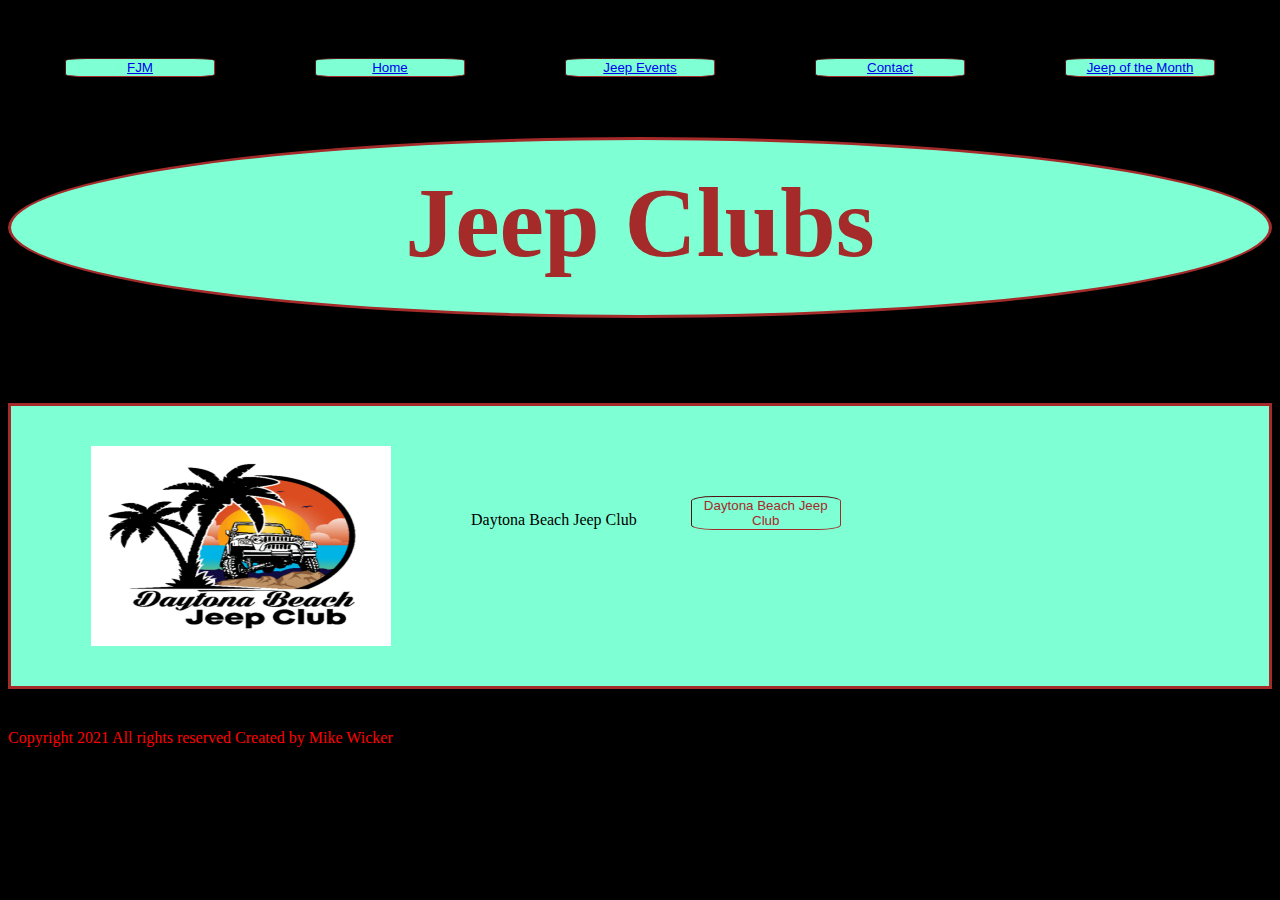
==== clubs.html @ 7d38eb63 "Update clubs.html" ====
<!DOCTYPE html>
<html>
    <head>
        <meta charset="utf-8">
        <title>Jeep Clubs</title>
        <link rel="stylesheet" href="fourth.css">
    </head>
    
    <body> 
        <div class="flex-container">
            <button class="b1"> <a href="https:\\www.floridajeepingmagazine.com">FJM</a></button>
            <button class="b1"> <a href="https:\\mdwicker1959.github.io\index.html">Home</a></button>
            <button class="b1"> <a href="https:\\mdwicker1959.github.io\events.html">Jeep Events<a/></button>
            <button class="b1"> <a href="https:\\mdwicker1959.github.io\contact.html">Contact</a></button> 
            <button class="b1"> <a href="https:\\mdwicker1959.github.io\month.html">Jeep of the Month</a></button>
         </div>
<h1>Jeep Clubs</h1>
<br>
         <div class="box" id="daytona3">
            <img id="daytona1" src="https:\\mdwicker1959.github.io\cropped-icon-466x466x0x0x466x466x1628278310.png"></img>
            <p id="daytona2">Daytona Beach Jeep Club
                <button class="b1"><a href="https:\\www.daytonabeachjeepclub.com"></a>Daytona Beach Jeep Club</button></p>
            
        </div>

<footer>
    <p class="footer">Copyright 2021 All rights reserved Created by Mike Wicker</p>
</footer>
    </body>
    
    
</html>
---- fourth.css ----
h2 {    
    color:brown;
    margin-left: 50px;
    }

#p100, #p102, #p101, #p10 {
    color:yellow;
}
   #p200 {
       margin-left:20px;
}

.footer {
    color:red;
}

#jeepjanuary, #daytona3 {
    display:flex;
    background-color:aquamarine;
    border-width: 3 px;
    border-style: solid;
    border-color: brown;
}

#jeep100 {
    width:300px;
    height:200px;
}
#jeep100p {
    color:red;
}

#p5 {
    text-align: center;
    font-size: 175%;
}

h1 {
    height: 150px;
    font-size: 100px;
    border-width: 3px;
    border-color: brown;
    border-style: solid;
    text-align: center;
    color:brown;
    background-color: aquamarine;
    margin-top: 60px;
    margin-left: auto;
    margin-right: auto;
    padding-left: 100px;
    padding-right: 100px;
    padding-top: 25px;
    border-radius:50%;
}

img {
   margin-left: 80px;
   margin-right: 80px;
   margin-top:40px;
   margin-bottom:40px;
}

#p1, #p2, #p3, #daytona1 {
    width: 300px;
    height: 200px;    
}

p {
    color: black;
    margin-top:40px;
   }

    button:hover {
        color: brown;
        background-color: skyblue;
        cursor: pointer;        
    } 

button {
    width: 150px;
    color: brown;  
    background-color: aquamarine; 
    border: 1px inset;
    margin-top: 50px;
    margin-left:50px;
    margin-right:50px;
    border-color: brown;
    border-radius:15%;
}

.flex-container {
    display:flex;
    justify-content:center;
}

#box1 {    
    display: flex;
}

#box2, #box4 {
    display: flex;
    background-color: aquamarine;
    border-width: 3 px;
    border-style: solid;
    border-color: brown;
}

#box3 {
    display:flex;
}

   
#p4 {
    width: 400px;
    height: 300px;
}

#img8 {
    height:300px;
}

#img6 {
    width: 400px;
    height: 300px;
}

#img7 {
    width: 200px;
    height: 300px;
}

body {    
    background-color:black;
    }

#f1 {
    text-align: center;
    height: 50px;
}

#contact1 {
    display: flex;
}

#img9 {
    display: align-right;
}

#p10 {
    width: 500px;
    display : align-left;
    font-size: 150%;
}

#img15 {
    height:300px;
    width:600px;
}

#img16 {
    width:600px;
    height:300px;
}

#img17 {
    width:600px;
    height:300px;
}

#img18 {
    width:600px;
    height:300px;
}

#box10 {
    display:flex;
    border-style:solid;
    border-width:3px;
    border-color:brown;
}

#box11 {
    display:flex;
    border-style:solid;
    border-width:3px;
    border-color:brown;
    background-color:aquamarine;
 }

#box12 {
    display:flex;
    border-style:solid;
    border-color:brown;
    border-width:3px;
}

#box13 {
    display:flex;
    border-style:solid;
    border-color:brown;
    border-width:3px;
    background-color:aquamarine;    
}
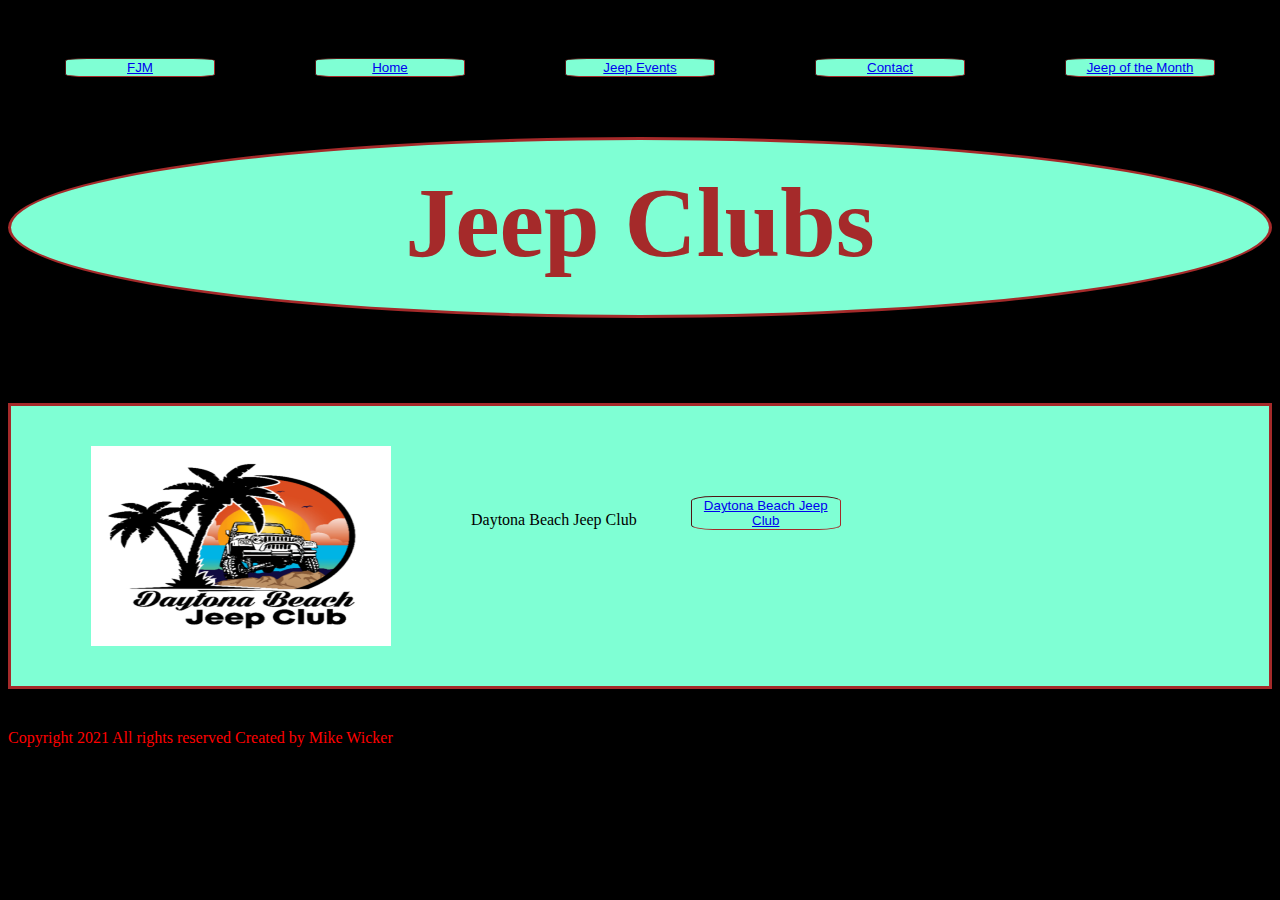
==== commit ba6c9eb3: "Update clubs.html" ====
--- a/clubs.html
+++ b/clubs.html
@@ -19,7 +19,7 @@
          <div class="box" id="daytona3">
             <img id="daytona1" src="https:\\mdwicker1959.github.io\cropped-icon-466x466x0x0x466x466x1628278310.png"></img>
             <p id="daytona2">Daytona Beach Jeep Club
-                <button class="b1"><a href="https:\\www.daytonabeachjeepclub.com"></a>Daytona Beach Jeep Club</button></p>
+                <button class="b1"><a href="https:\\www.daytonabeachjeepclub.com">Daytona Beach Jeep Club</a></button></p>
             
         </div>
 
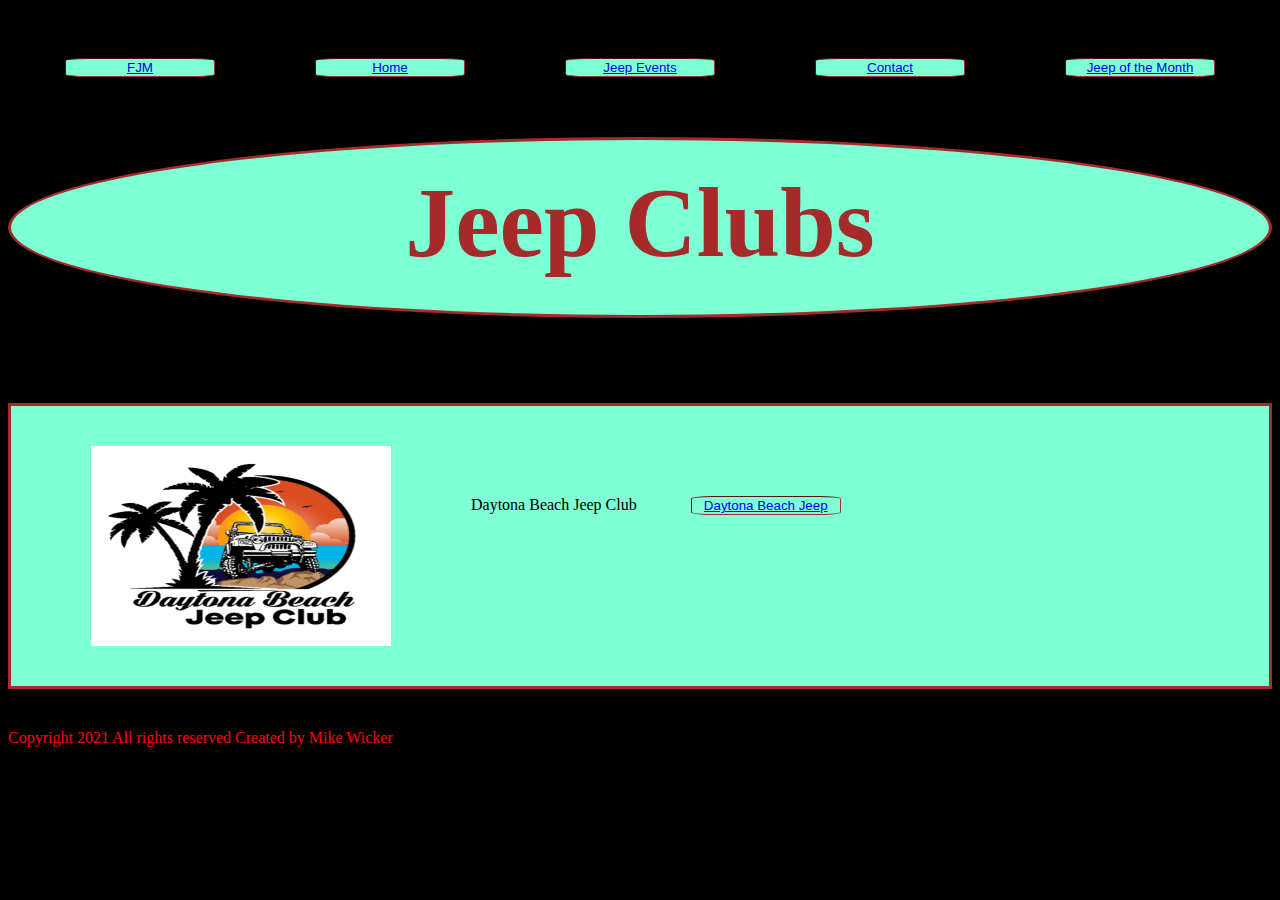
==== commit 75ae2c39: "Update clubs.html" ====
--- a/clubs.html
+++ b/clubs.html
@@ -19,7 +19,7 @@
          <div class="box" id="daytona3">
             <img id="daytona1" src="https:\\mdwicker1959.github.io\cropped-icon-466x466x0x0x466x466x1628278310.png"></img>
             <p id="daytona2">Daytona Beach Jeep Club
-                <button class="b1"><a href="https:\\www.daytonabeachjeepclub.com">Daytona Beach Jeep Club</a></button></p>
+                <button class="b1"><a href="https:\\www.daytonabeachjeepclub.com">Daytona Beach Jeep</a></button></p>
             
         </div>
 
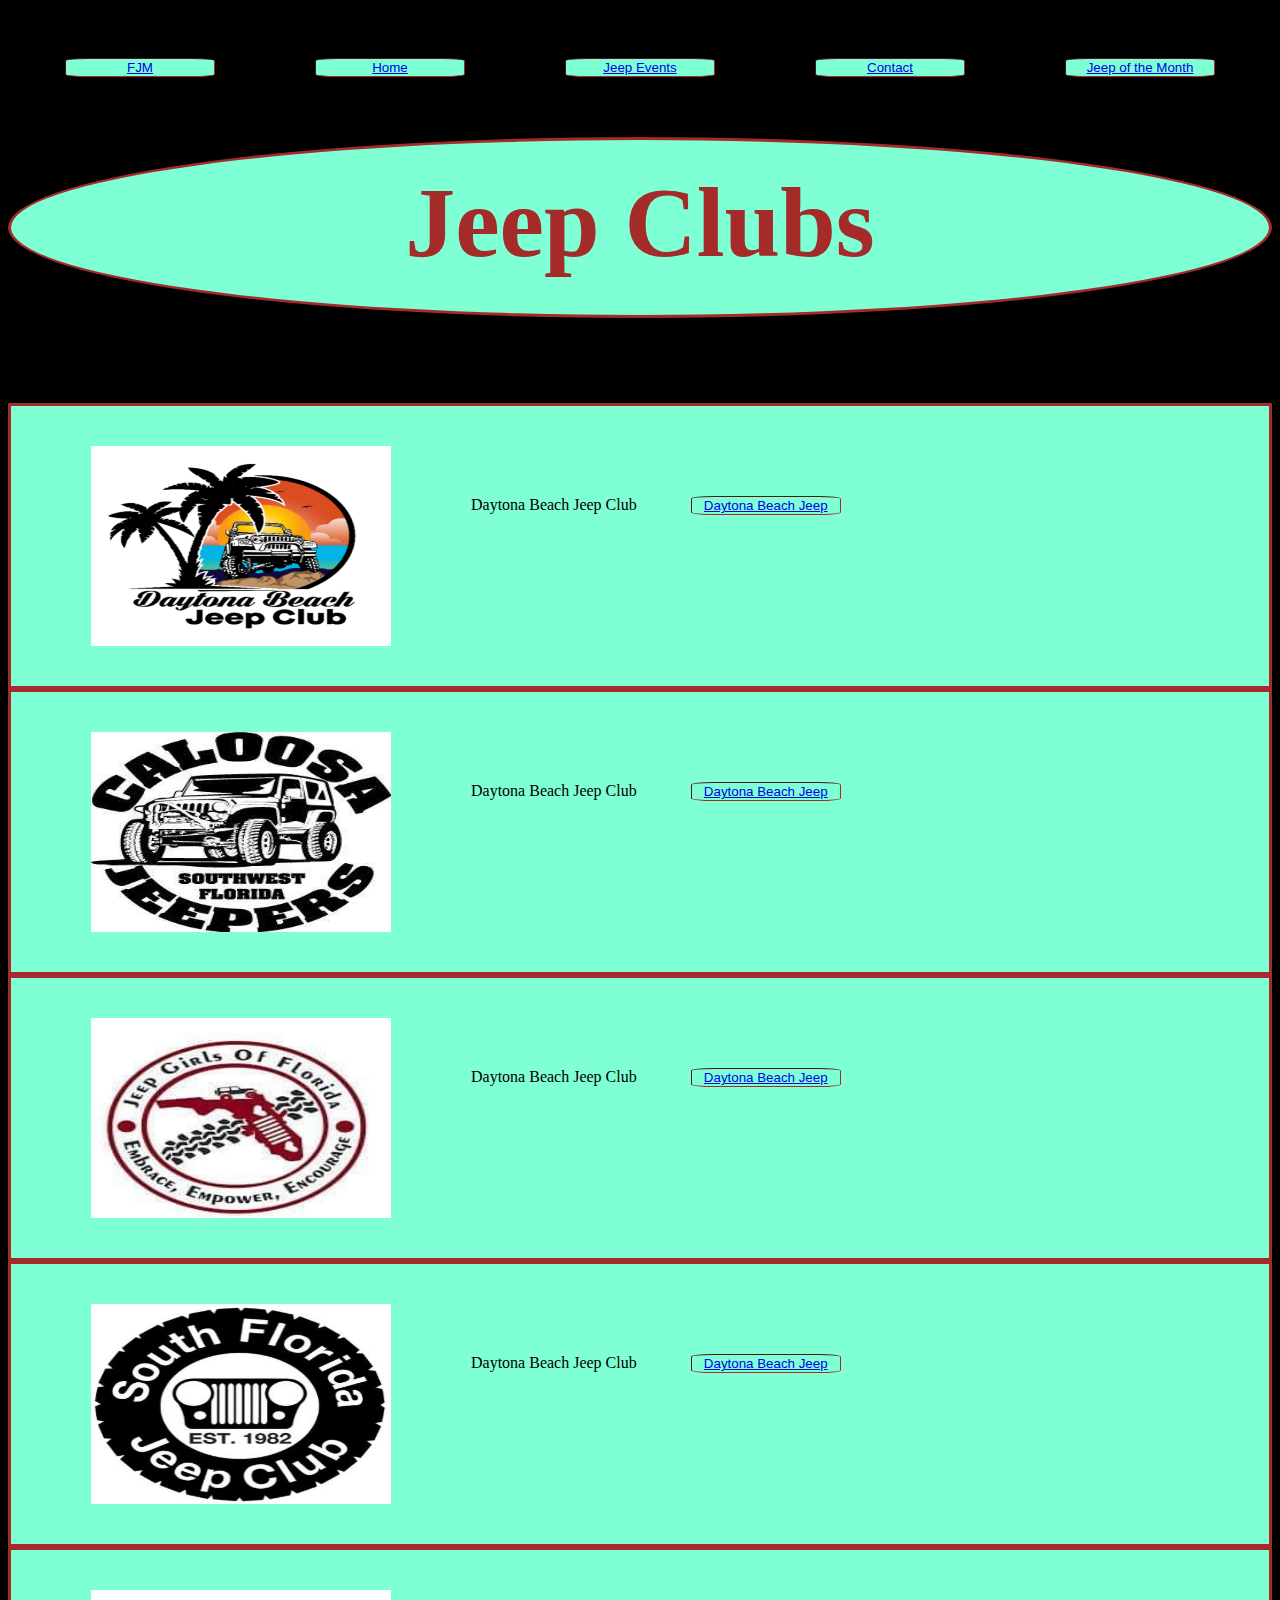
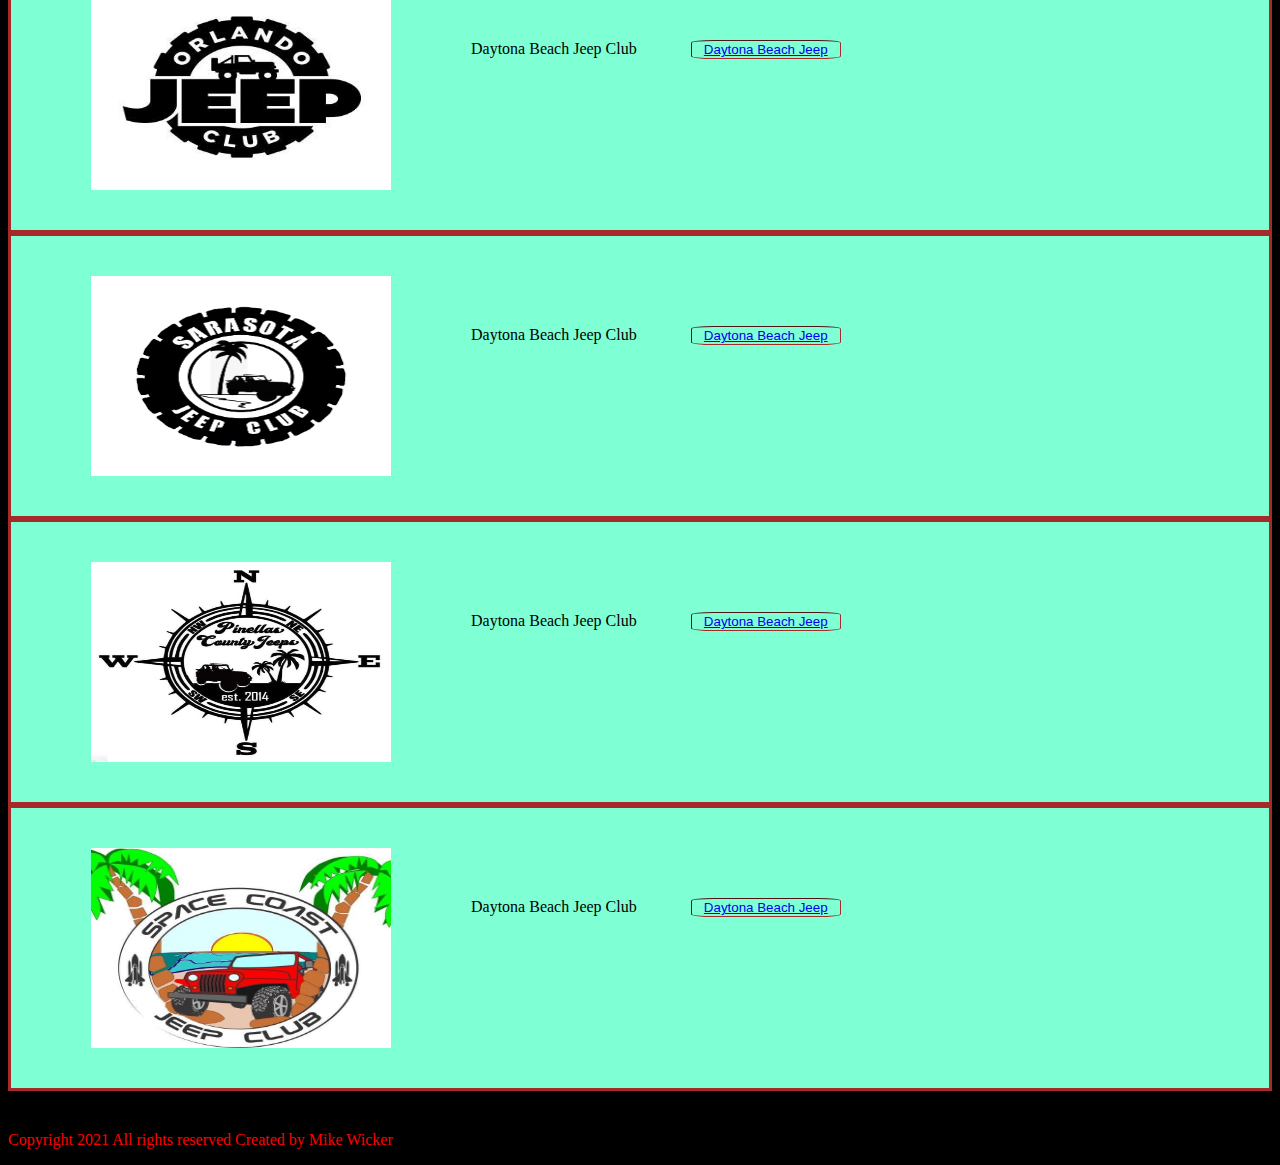
==== commit eb847a0c: "Update clubs.html" ====
--- a/clubs.html
+++ b/clubs.html
@@ -22,6 +22,48 @@
                 <button class="b1"><a href="https:\\www.daytonabeachjeepclub.com">Daytona Beach Jeep</a></button></p>
             
         </div>
+         <div class="box" id="daytona3">
+            <img id="daytona1" src="https:\\mdwicker1959.github.io\10423646_701393486587654_1453585741891538653_n.jpg"></img>
+            <p id="daytona2">Daytona Beach Jeep Club
+                <button class="b1"><a href="https:\\www.daytonabeachjeepclub.com">Daytona Beach Jeep</a></button></p>
+            
+        </div>
+     <div class="box" id="daytona3">
+            <img id="daytona1" src="https:\\mdwicker1959.github.io\104885760_272731327496696_2852177604700480299_n.jpg"></img>
+            <p id="daytona2">Daytona Beach Jeep Club
+                <button class="b1"><a href="https:\\www.daytonabeachjeepclub.com">Daytona Beach Jeep</a></button></p>
+            
+        </div>
+ <div class="box" id="daytona3">
+            <img id="daytona1" src="https:\\mdwicker1959.github.io\136324190_3570615763052242_6750194639775370180_n.jpg"></img>
+            <p id="daytona2">Daytona Beach Jeep Club
+                <button class="b1"><a href="https:\\www.daytonabeachjeepclub.com">Daytona Beach Jeep</a></button></p>
+            
+        </div>
+ <div class="box" id="daytona3">
+            <img id="daytona1" src="https:\\mdwicker1959.github.io\243234981_319431323317745_3381124399808672806_n.jpg"></img>
+            <p id="daytona2">Daytona Beach Jeep Club
+                <button class="b1"><a href="https:\\www.daytonabeachjeepclub.com">Daytona Beach Jeep</a></button></p>
+            
+        </div>
+ <div class="box" id="daytona3">
+            <img id="daytona1" src="https:\\mdwicker1959.github.io\247395033_1214361969074952_9002433749927940102_n.png"></img>
+            <p id="daytona2">Daytona Beach Jeep Club
+                <button class="b1"><a href="https:\\www.daytonabeachjeepclub.com">Daytona Beach Jeep</a></button></p>
+            
+        </div>
+ <div class="box" id="daytona3">
+            <img id="daytona1" src="https:\\mdwicker1959.github.io\267546873_1058778161613225_5212539503178237364_n.jpg"></img>
+            <p id="daytona2">Daytona Beach Jeep Club
+                <button class="b1"><a href="https:\\www.daytonabeachjeepclub.com">Daytona Beach Jeep</a></button></p>
+            
+        </div>
+ <div class="box" id="daytona3">
+            <img id="daytona1" src="https:\\mdwicker1959.github.io\53305478_1025464140992165_7567789051940438016_n.jpg"></img>
+            <p id="daytona2">Daytona Beach Jeep Club
+                <button class="b1"><a href="https:\\www.daytonabeachjeepclub.com">Daytona Beach Jeep</a></button></p>
+            
+        </div>
 
 <footer>
     <p class="footer">Copyright 2021 All rights reserved Created by Mike Wicker</p>
--- a/fourth.css
+++ b/fourth.css
@@ -26,6 +26,12 @@
     width:300px;
     height:200px;
 }
+
+#jeep110 {
+    width:300px;
+    height:200px;
+}
+
 #jeep100p {
     color:red;
 }
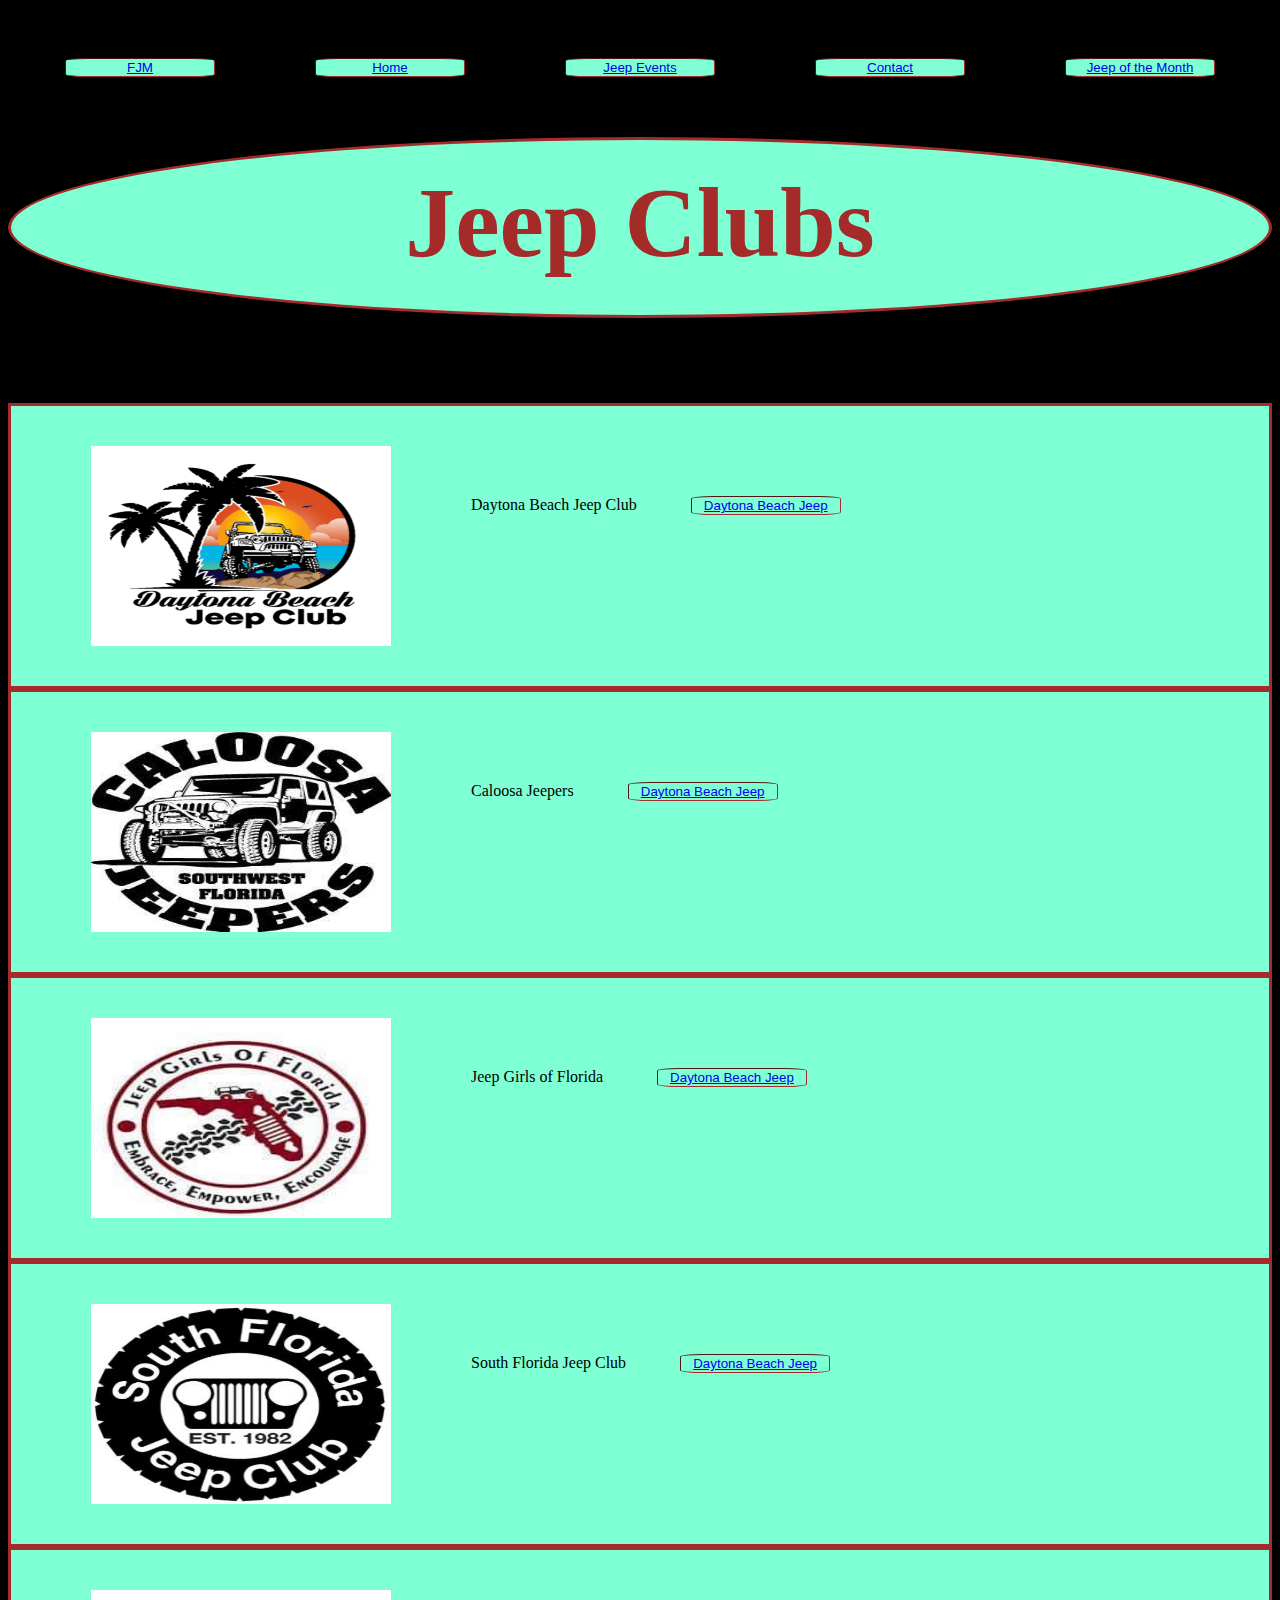
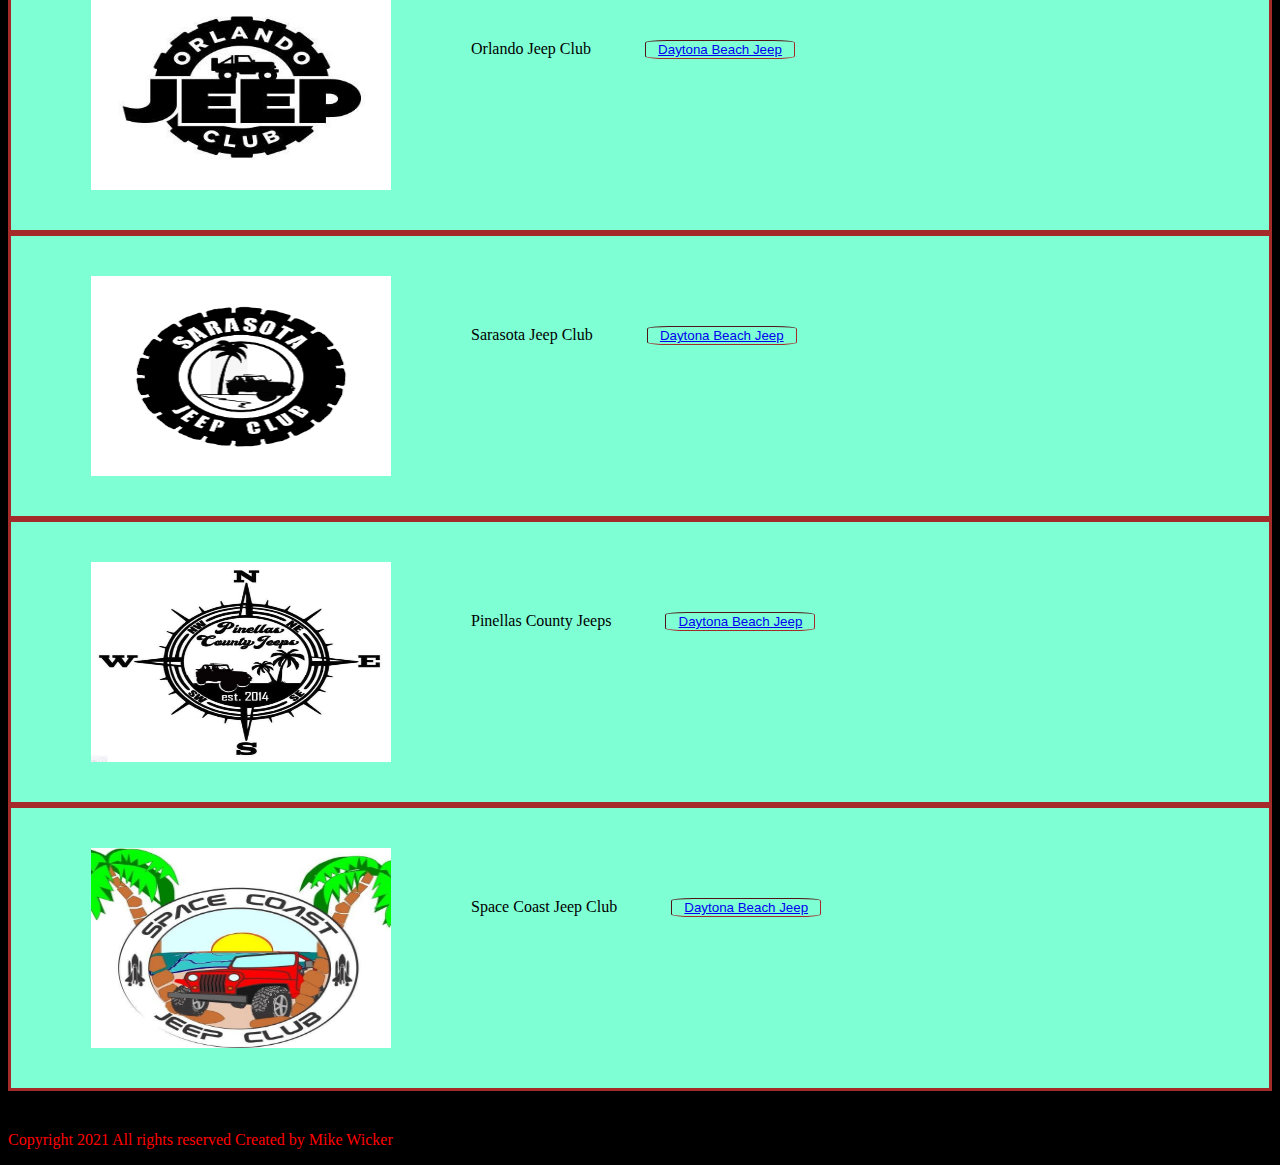
==== commit 07dae633: "Update clubs.html" ====
--- a/clubs.html
+++ b/clubs.html
@@ -24,43 +24,43 @@
         </div>
          <div class="box" id="daytona3">
             <img id="daytona1" src="https:\\mdwicker1959.github.io\10423646_701393486587654_1453585741891538653_n.jpg"></img>
-            <p id="daytona2">Daytona Beach Jeep Club
+            <p id="daytona2">Caloosa Jeepers
                 <button class="b1"><a href="https:\\www.daytonabeachjeepclub.com">Daytona Beach Jeep</a></button></p>
             
         </div>
      <div class="box" id="daytona3">
             <img id="daytona1" src="https:\\mdwicker1959.github.io\104885760_272731327496696_2852177604700480299_n.jpg"></img>
-            <p id="daytona2">Daytona Beach Jeep Club
+            <p id="daytona2">Jeep Girls of Florida
                 <button class="b1"><a href="https:\\www.daytonabeachjeepclub.com">Daytona Beach Jeep</a></button></p>
             
         </div>
  <div class="box" id="daytona3">
             <img id="daytona1" src="https:\\mdwicker1959.github.io\136324190_3570615763052242_6750194639775370180_n.jpg"></img>
-            <p id="daytona2">Daytona Beach Jeep Club
+            <p id="daytona2">South Florida Jeep Club
                 <button class="b1"><a href="https:\\www.daytonabeachjeepclub.com">Daytona Beach Jeep</a></button></p>
             
         </div>
  <div class="box" id="daytona3">
             <img id="daytona1" src="https:\\mdwicker1959.github.io\243234981_319431323317745_3381124399808672806_n.jpg"></img>
-            <p id="daytona2">Daytona Beach Jeep Club
+            <p id="daytona2">Orlando Jeep Club
                 <button class="b1"><a href="https:\\www.daytonabeachjeepclub.com">Daytona Beach Jeep</a></button></p>
             
         </div>
  <div class="box" id="daytona3">
             <img id="daytona1" src="https:\\mdwicker1959.github.io\247395033_1214361969074952_9002433749927940102_n.png"></img>
-            <p id="daytona2">Daytona Beach Jeep Club
+            <p id="daytona2">Sarasota Jeep Club
                 <button class="b1"><a href="https:\\www.daytonabeachjeepclub.com">Daytona Beach Jeep</a></button></p>
             
         </div>
  <div class="box" id="daytona3">
             <img id="daytona1" src="https:\\mdwicker1959.github.io\267546873_1058778161613225_5212539503178237364_n.jpg"></img>
-            <p id="daytona2">Daytona Beach Jeep Club
+            <p id="daytona2">Pinellas County Jeeps
                 <button class="b1"><a href="https:\\www.daytonabeachjeepclub.com">Daytona Beach Jeep</a></button></p>
             
         </div>
  <div class="box" id="daytona3">
             <img id="daytona1" src="https:\\mdwicker1959.github.io\53305478_1025464140992165_7567789051940438016_n.jpg"></img>
-            <p id="daytona2">Daytona Beach Jeep Club
+            <p id="daytona2">Space Coast Jeep Club
                 <button class="b1"><a href="https:\\www.daytonabeachjeepclub.com">Daytona Beach Jeep</a></button></p>
             
         </div>
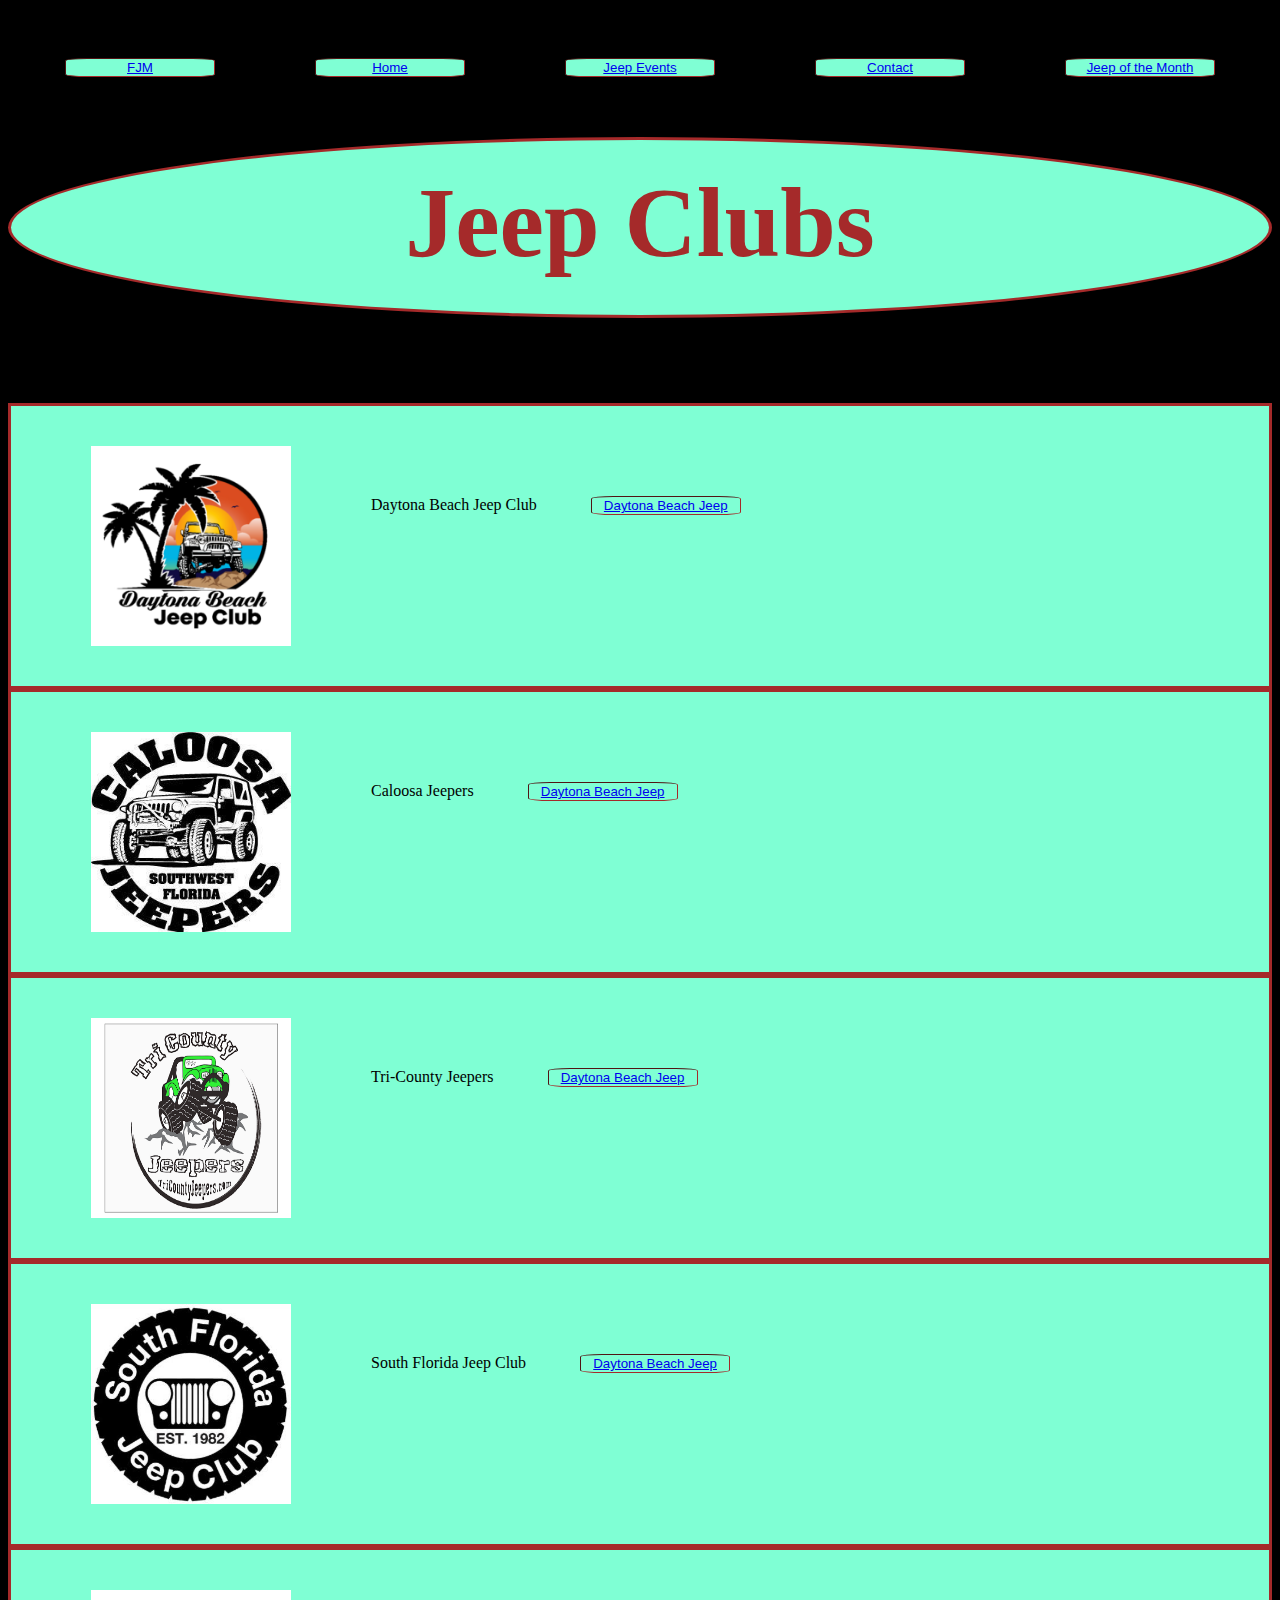
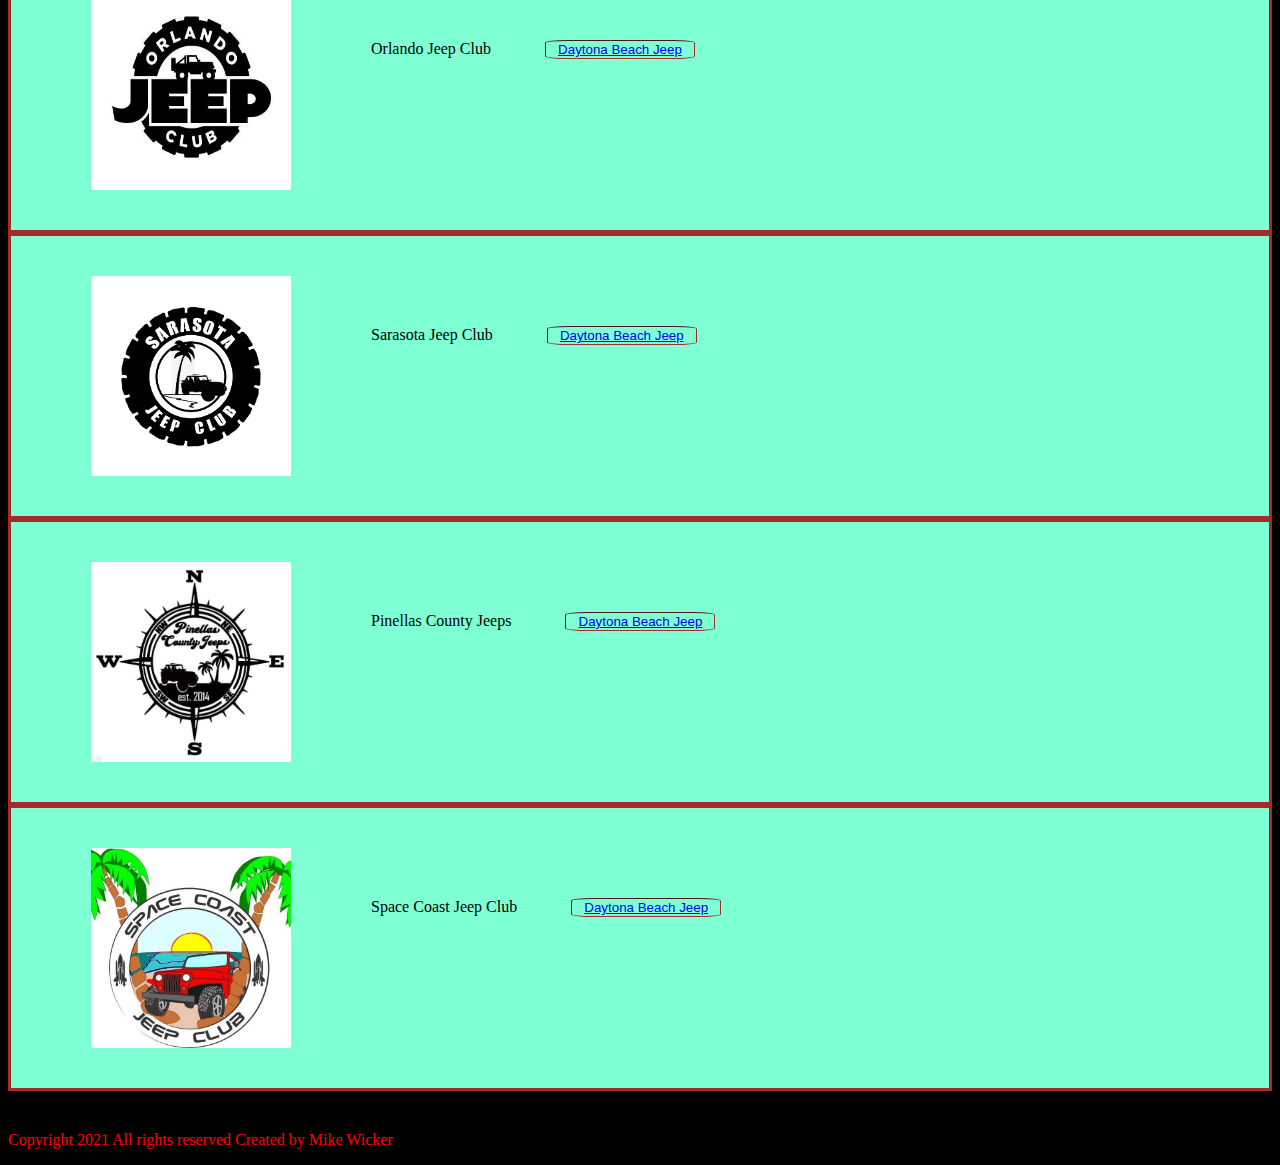
==== commit 698cd137: "Update clubs.html" ====
--- a/clubs.html
+++ b/clubs.html
@@ -29,8 +29,8 @@
             
         </div>
      <div class="box" id="daytona3">
-            <img id="daytona1" src="https:\\mdwicker1959.github.io\104885760_272731327496696_2852177604700480299_n.jpg"></img>
-            <p id="daytona2">Jeep Girls of Florida
+            <img id="daytona1" src="https:\\mdwicker1959.github.io\232865863_10218220253332307_7909135571711657018_n.jpg"></img>
+            <p id="daytona2">Tri-County Jeepers
                 <button class="b1"><a href="https:\\www.daytonabeachjeepclub.com">Daytona Beach Jeep</a></button></p>
             
         </div>
--- a/fourth.css
+++ b/fourth.css
@@ -66,9 +66,14 @@
    margin-bottom:40px;
 }
 
-#p1, #p2, #p3, #daytona1 {
+#p1, #p2, #p3, {
     width: 300px;
     height: 200px;    
+}
+
+#daytona1 {
+    height:200px;
+    width:200px;
 }
 
 p {
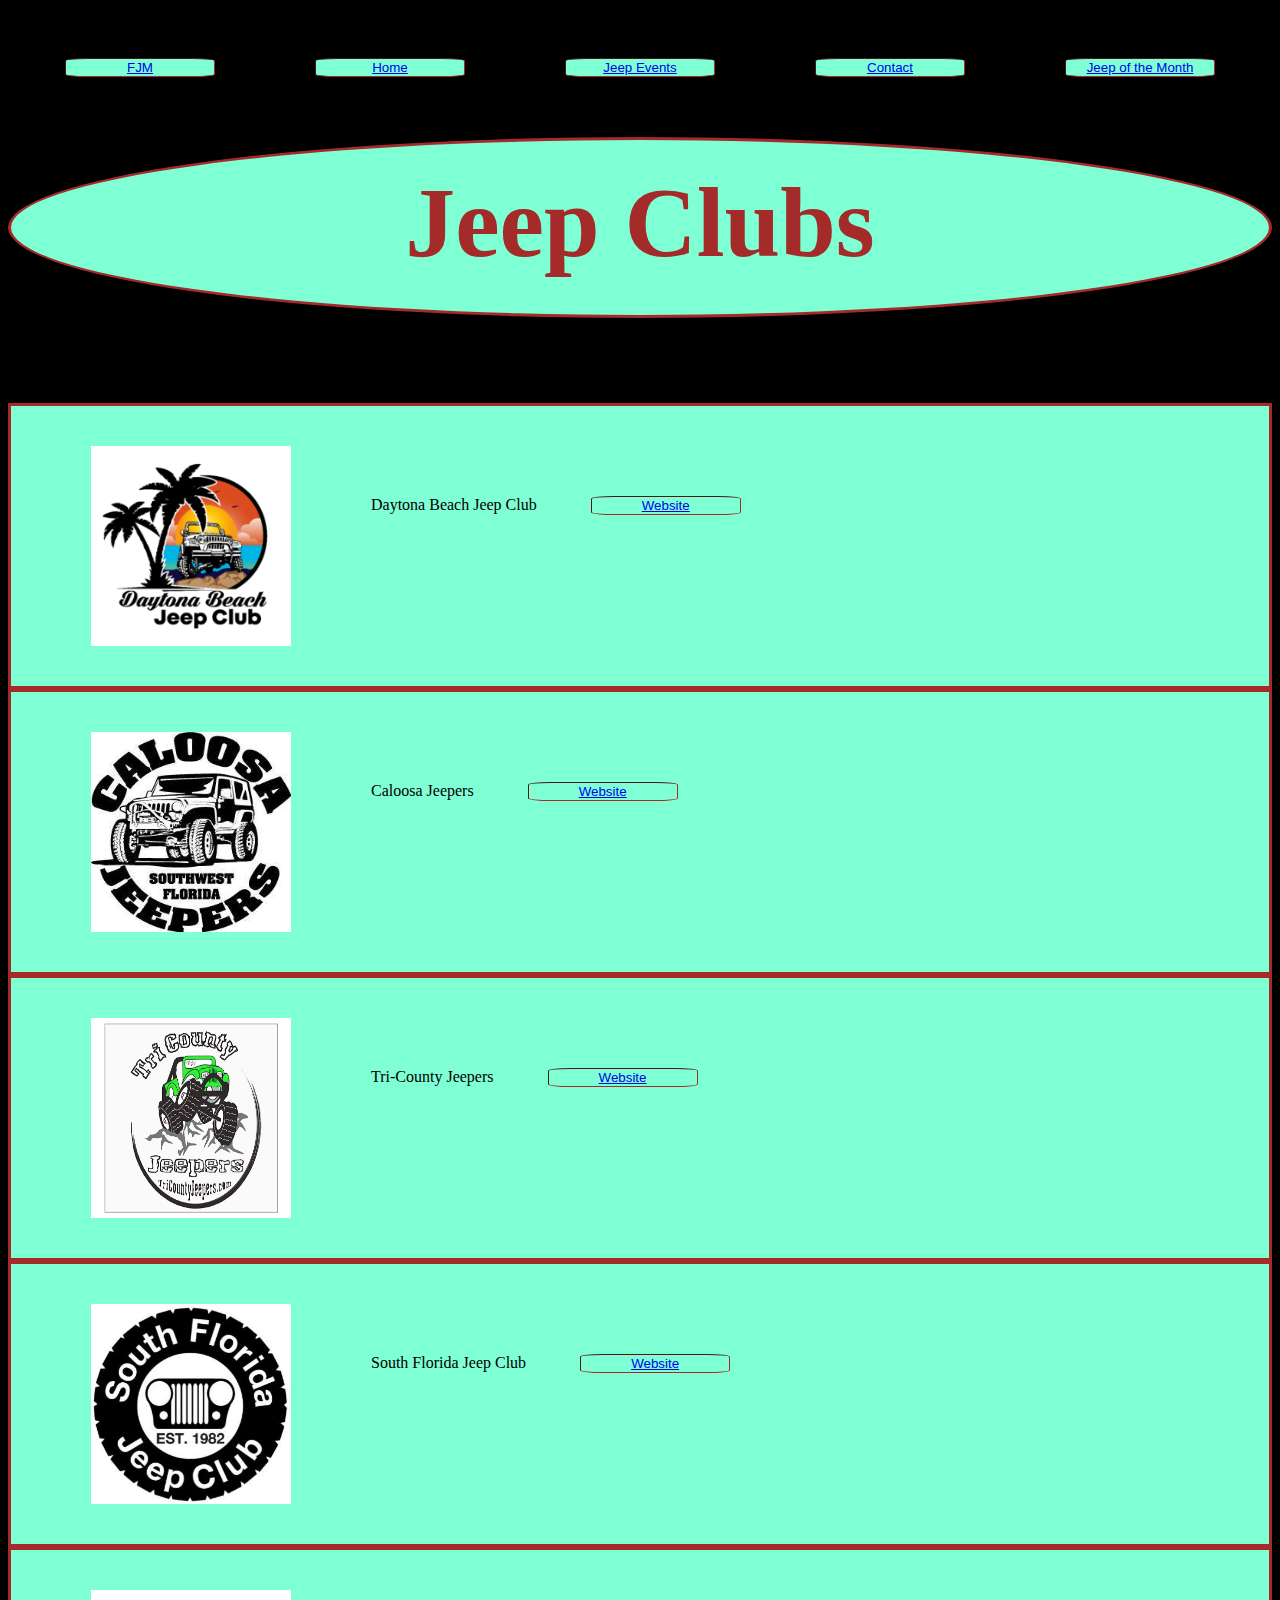
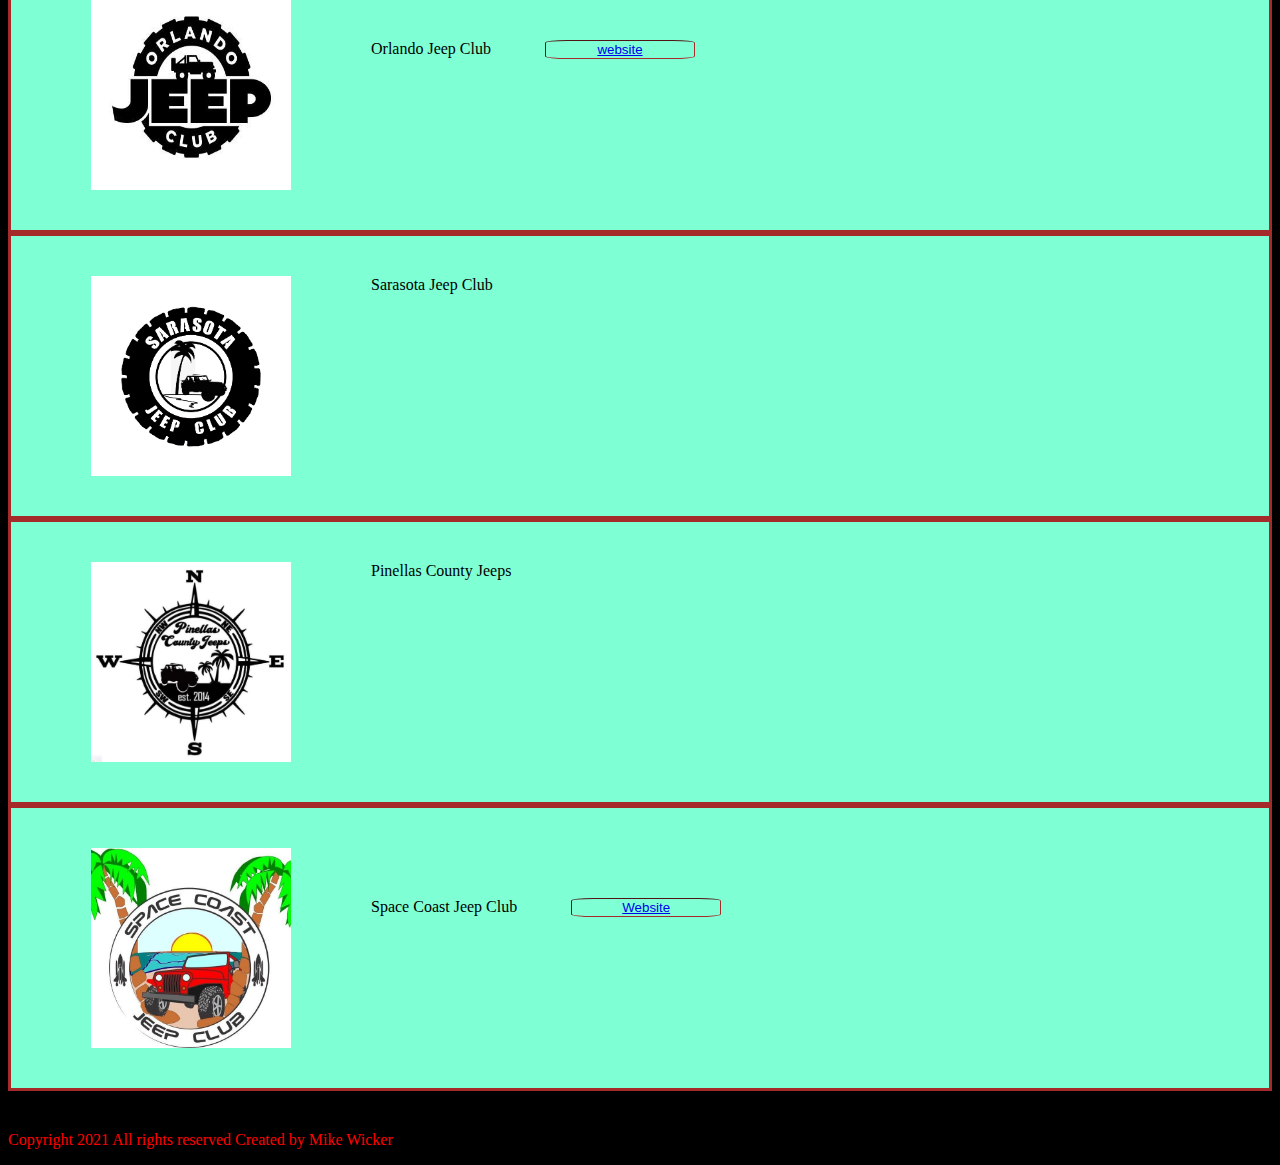
==== commit b7b5d491: "Update clubs.html" ====
--- a/clubs.html
+++ b/clubs.html
@@ -19,49 +19,47 @@
          <div class="box" id="daytona3">
             <img id="daytona1" src="https:\\mdwicker1959.github.io\cropped-icon-466x466x0x0x466x466x1628278310.png"></img>
             <p id="daytona2">Daytona Beach Jeep Club
-                <button class="b1"><a href="https:\\www.daytonabeachjeepclub.com">Daytona Beach Jeep</a></button></p>
+                <button class="b1"><a href="https:\\www.daytonabeachjeepclub.com">Website</a></button></p>
             
         </div>
          <div class="box" id="daytona3">
             <img id="daytona1" src="https:\\mdwicker1959.github.io\10423646_701393486587654_1453585741891538653_n.jpg"></img>
             <p id="daytona2">Caloosa Jeepers
-                <button class="b1"><a href="https:\\www.daytonabeachjeepclub.com">Daytona Beach Jeep</a></button></p>
+                <button class="b1"><a href="https:\\www.caloosajeepers.com">Website</a></button></p>
             
         </div>
      <div class="box" id="daytona3">
             <img id="daytona1" src="https:\\mdwicker1959.github.io\232865863_10218220253332307_7909135571711657018_n.jpg"></img>
             <p id="daytona2">Tri-County Jeepers
-                <button class="b1"><a href="https:\\www.daytonabeachjeepclub.com">Daytona Beach Jeep</a></button></p>
+                <button class="b1"><a href="https:\\www.tricountyjeepers.com">Website</a></button></p>
             
         </div>
  <div class="box" id="daytona3">
             <img id="daytona1" src="https:\\mdwicker1959.github.io\136324190_3570615763052242_6750194639775370180_n.jpg"></img>
             <p id="daytona2">South Florida Jeep Club
-                <button class="b1"><a href="https:\\www.daytonabeachjeepclub.com">Daytona Beach Jeep</a></button></p>
+                <button class="b1"><a href="https:\\www.southfloridajeepclub.org">Website</a></button></p>
             
         </div>
  <div class="box" id="daytona3">
             <img id="daytona1" src="https:\\mdwicker1959.github.io\243234981_319431323317745_3381124399808672806_n.jpg"></img>
             <p id="daytona2">Orlando Jeep Club
-                <button class="b1"><a href="https:\\www.daytonabeachjeepclub.com">Daytona Beach Jeep</a></button></p>
+                <button class="b1"><a href="https:\\www.orlandojeepclub.com">website</a></button></p>
             
         </div>
  <div class="box" id="daytona3">
             <img id="daytona1" src="https:\\mdwicker1959.github.io\247395033_1214361969074952_9002433749927940102_n.png"></img>
             <p id="daytona2">Sarasota Jeep Club
-                <button class="b1"><a href="https:\\www.daytonabeachjeepclub.com">Daytona Beach Jeep</a></button></p>
-            
+                           
         </div>
  <div class="box" id="daytona3">
             <img id="daytona1" src="https:\\mdwicker1959.github.io\267546873_1058778161613225_5212539503178237364_n.jpg"></img>
             <p id="daytona2">Pinellas County Jeeps
-                <button class="b1"><a href="https:\\www.daytonabeachjeepclub.com">Daytona Beach Jeep</a></button></p>
-            
+                            
         </div>
  <div class="box" id="daytona3">
             <img id="daytona1" src="https:\\mdwicker1959.github.io\53305478_1025464140992165_7567789051940438016_n.jpg"></img>
             <p id="daytona2">Space Coast Jeep Club
-                <button class="b1"><a href="https:\\www.daytonabeachjeepclub.com">Daytona Beach Jeep</a></button></p>
+                <button class="b1"><a href="https:\\www.spacecoastjeepclub.com">Website</a></button></p>
             
         </div>
 
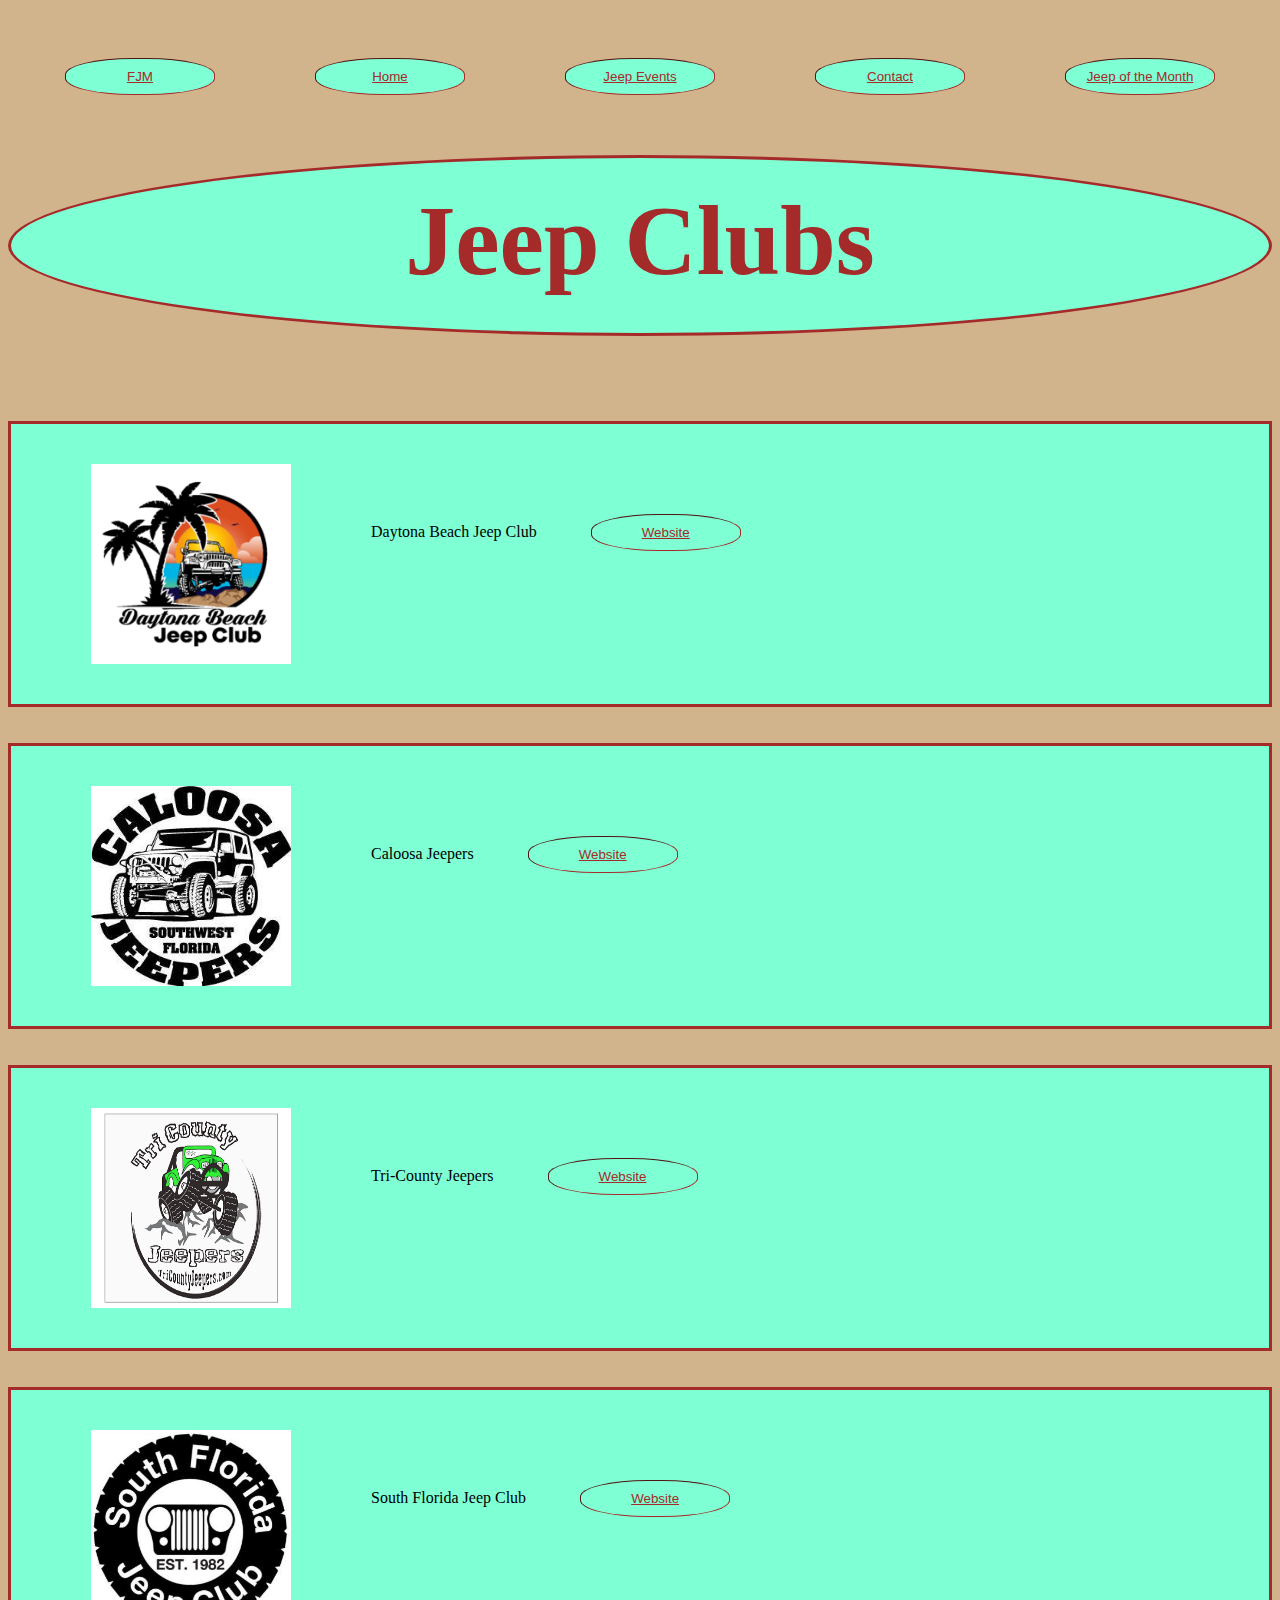
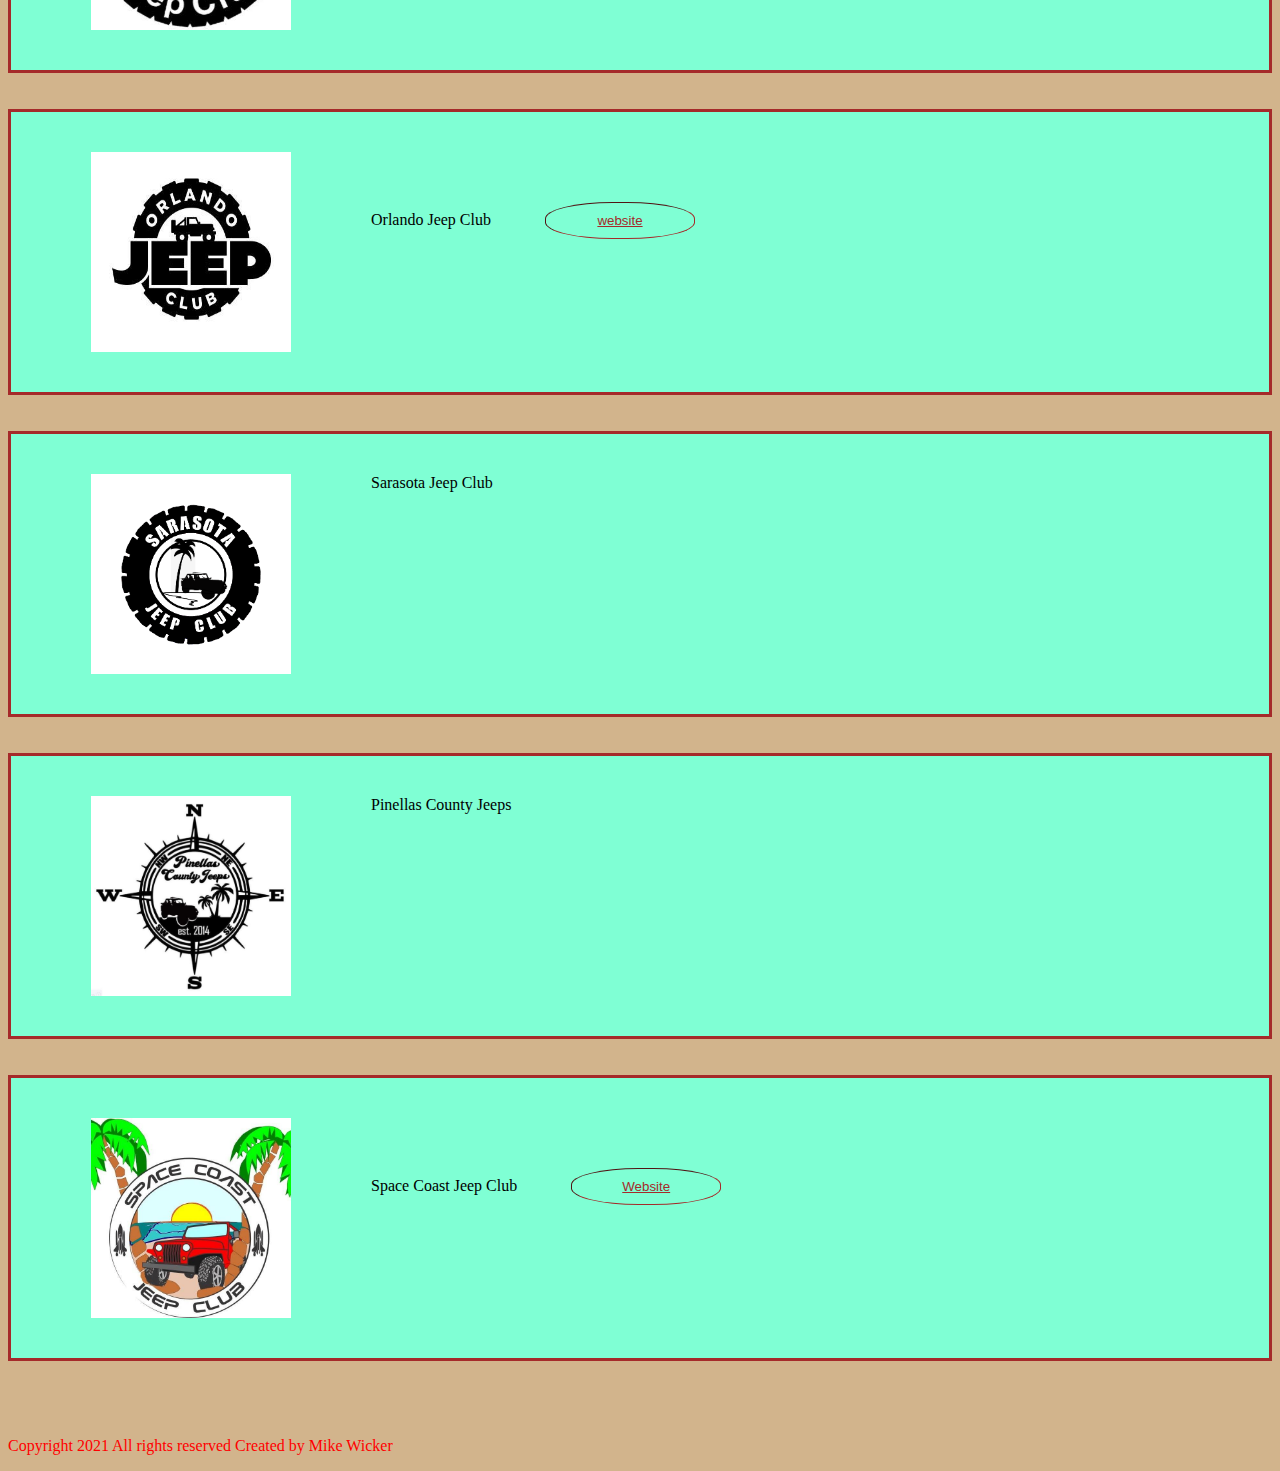
==== commit 0c7c7736: "Update clubs.html" ====
--- a/clubs.html
+++ b/clubs.html
@@ -22,46 +22,62 @@
                 <button class="b1"><a href="https:\\www.daytonabeachjeepclub.com">Website</a></button></p>
             
         </div>
+        <br>
+        <br>
          <div class="box" id="daytona3">
             <img id="daytona1" src="https:\\mdwicker1959.github.io\10423646_701393486587654_1453585741891538653_n.jpg"></img>
             <p id="daytona2">Caloosa Jeepers
                 <button class="b1"><a href="https:\\www.caloosajeepers.com">Website</a></button></p>
             
         </div>
+         <br>
+         <br>
      <div class="box" id="daytona3">
             <img id="daytona1" src="https:\\mdwicker1959.github.io\232865863_10218220253332307_7909135571711657018_n.jpg"></img>
             <p id="daytona2">Tri-County Jeepers
                 <button class="b1"><a href="https:\\www.tricountyjeepers.com">Website</a></button></p>
             
         </div>
+        <br>
+        <br>
  <div class="box" id="daytona3">
             <img id="daytona1" src="https:\\mdwicker1959.github.io\136324190_3570615763052242_6750194639775370180_n.jpg"></img>
             <p id="daytona2">South Florida Jeep Club
                 <button class="b1"><a href="https:\\www.southfloridajeepclub.org">Website</a></button></p>
             
         </div>
+         <br>
+         <br>
  <div class="box" id="daytona3">
             <img id="daytona1" src="https:\\mdwicker1959.github.io\243234981_319431323317745_3381124399808672806_n.jpg"></img>
             <p id="daytona2">Orlando Jeep Club
                 <button class="b1"><a href="https:\\www.orlandojeepclub.com">website</a></button></p>
             
         </div>
+         <br>
+         <br>
  <div class="box" id="daytona3">
             <img id="daytona1" src="https:\\mdwicker1959.github.io\247395033_1214361969074952_9002433749927940102_n.png"></img>
             <p id="daytona2">Sarasota Jeep Club
                            
         </div>
+         <br>
+         <br>
  <div class="box" id="daytona3">
             <img id="daytona1" src="https:\\mdwicker1959.github.io\267546873_1058778161613225_5212539503178237364_n.jpg"></img>
             <p id="daytona2">Pinellas County Jeeps
                             
         </div>
+         <br>
+         <br>
  <div class="box" id="daytona3">
             <img id="daytona1" src="https:\\mdwicker1959.github.io\53305478_1025464140992165_7567789051940438016_n.jpg"></img>
             <p id="daytona2">Space Coast Jeep Club
                 <button class="b1"><a href="https:\\www.spacecoastjeepclub.com">Website</a></button></p>
             
         </div>
+         <br>
+         <br>
 
 <footer>
     <p class="footer">Copyright 2021 All rights reserved Created by Mike Wicker</p>
--- a/fourth.css
+++ b/fourth.css
@@ -2,11 +2,15 @@
     color:brown;
     margin-left: 50px;
     }
+a {
+  color: brown;
+}
 
 #p100, #p102, #p101, #p10 {
-    color:yellow;
-}
-   #p200 {
+    color:brown;
+}
+
+#p200 {
        margin-left:20px;
 }
 
@@ -14,7 +18,7 @@
     color:red;
 }
 
-#jeepjanuary, #daytona3 {
+#jeepjanuary, #jeepfebruary, #jeepmarch, #jeepapril, #jeepmay, #jeepjune, #jeepjuly, #daytona3 {
     display:flex;
     background-color:aquamarine;
     border-width: 3 px;
@@ -22,23 +26,35 @@
     border-color: brown;
 }
 
-#jeep100 {
+#jeep100, #jeep110, #jeep120, #jeep130, #jeep140, #jeep150, #jeep180, #jeep190  {
     width:300px;
     height:200px;
 }
 
-#jeep110 {
+#jeep200, #jeep300 {
     width:300px;
     height:200px;
 }
 
-#jeep100p {
+#jeep210, #jeep310 {
+    width:300px;
+    height:200px;
+}
+
+
+       
+#jeep160, #jeep170 {
+    width:350px;
+    height:200px;
+}
+
+#jeep100p, #jeep101p, #jeep102p, #jeep103p, #jeep104p, #jeep105p, #jeep106p {
     color:red;
 }
 
 #p5 {
-    text-align: center;
-    font-size: 175%;
+   font-size:25px;
+    color:brown;
 }
 
 h1 {
@@ -47,16 +63,14 @@
     border-width: 3px;
     border-color: brown;
     border-style: solid;
-    text-align: center;
     color:brown;
     background-color: aquamarine;
     margin-top: 60px;
     margin-left: auto;
     margin-right: auto;
-    padding-left: 100px;
-    padding-right: 100px;
-    padding-top: 25px;
+    text-align:center;
     border-radius:50%;
+    padding-top:25Px;   
 }
 
 img {
@@ -64,12 +78,22 @@
    margin-right: 80px;
    margin-top:40px;
    margin-bottom:40px;
-}
-
-#p1, #p2, #p3, {
+   }
+
+#p1, #p2, #p3 {
     width: 300px;
-    height: 200px;    
-}
+    height: 200px;
+}
+
+.thumbnail:hover {
+    position:relative;
+    top:-25px;
+    left:-35px;
+    width:700px;
+    height:auto;
+    display:block;
+    z-index:999;
+    }
 
 #daytona1 {
     height:200px;
@@ -81,7 +105,7 @@
     margin-top:40px;
    }
 
-    button:hover {
+ button:hover {
         color: brown;
         background-color: skyblue;
         cursor: pointer;        
@@ -96,30 +120,24 @@
     margin-left:50px;
     margin-right:50px;
     border-color: brown;
-    border-radius:15%;
+    border-radius:45%;
+    padding-top:10px;
+    padding-bottom:10px;
 }
 
 .flex-container {
     display:flex;
-    justify-content:center;
-}
-
-#box1 {    
-    display: flex;
-}
-
-#box2, #box4 {
+    justify-content:center;  
+    }
+
+
+#box1, #box2, #box3, #box4 {
     display: flex;
     background-color: aquamarine;
     border-width: 3 px;
     border-style: solid;
     border-color: brown;
 }
-
-#box3 {
-    display:flex;
-}
-
    
 #p4 {
     width: 400px;
@@ -141,7 +159,7 @@
 }
 
 body {    
-    background-color:black;
+    background-color: tan;
     }
 
 #f1 {
@@ -188,6 +206,7 @@
     border-style:solid;
     border-width:3px;
     border-color:brown;
+    background-color:aquamarine;
 }
 
 #box11 {
@@ -203,6 +222,7 @@
     border-style:solid;
     border-color:brown;
     border-width:3px;
+    background-color:aquamarine;
 }
 
 #box13 {
@@ -212,8 +232,73 @@
     border-width:3px;
     background-color:aquamarine;    
 }
-
-
+ 
+@media (min-width:376px) and (max-width:750px) {
+    .box {
+        flex-direction:column;
+        justify-content:center;
+    }
+    
+    h1 {        
+        font-size:50px;
+        padding-top:50px;
+    }
+    
+    h2 {        
+        font-size:25px;
+    }
+    
+    p {
+        margin-left:10px;
+        margin-right:10px;
+    }
+
+    .flex-container {
+           flex-direction:column;
+    }
+    
+    button {
+        margin-left:5px;
+        margin-right:5px;
+        margin-top:5px;
+        margin-bottom:5px;
+    }
+}
+    
+    @media (max-width:375px)  { 
+     
+     .box {
+        flex-direction:column;
+        justify-content:center;
+    }
+    
+    h1 {        
+        font-size:50px;
+        padding-top:50px;
+    }
+    
+    h2 {        
+        font-size:25px;
+    }
+    
+    p {
+        margin-left:10px;
+        margin-right:10px;
+}
+
+       .flex-container {
+           flex-direction:column;
+    }
+    
+    button {
+    margin-left:5px;
+    margin-right:5px;
+    margin-top:5px;
+    margin-bottom:5px;
+}
+}
+        
+    
 
 
 
